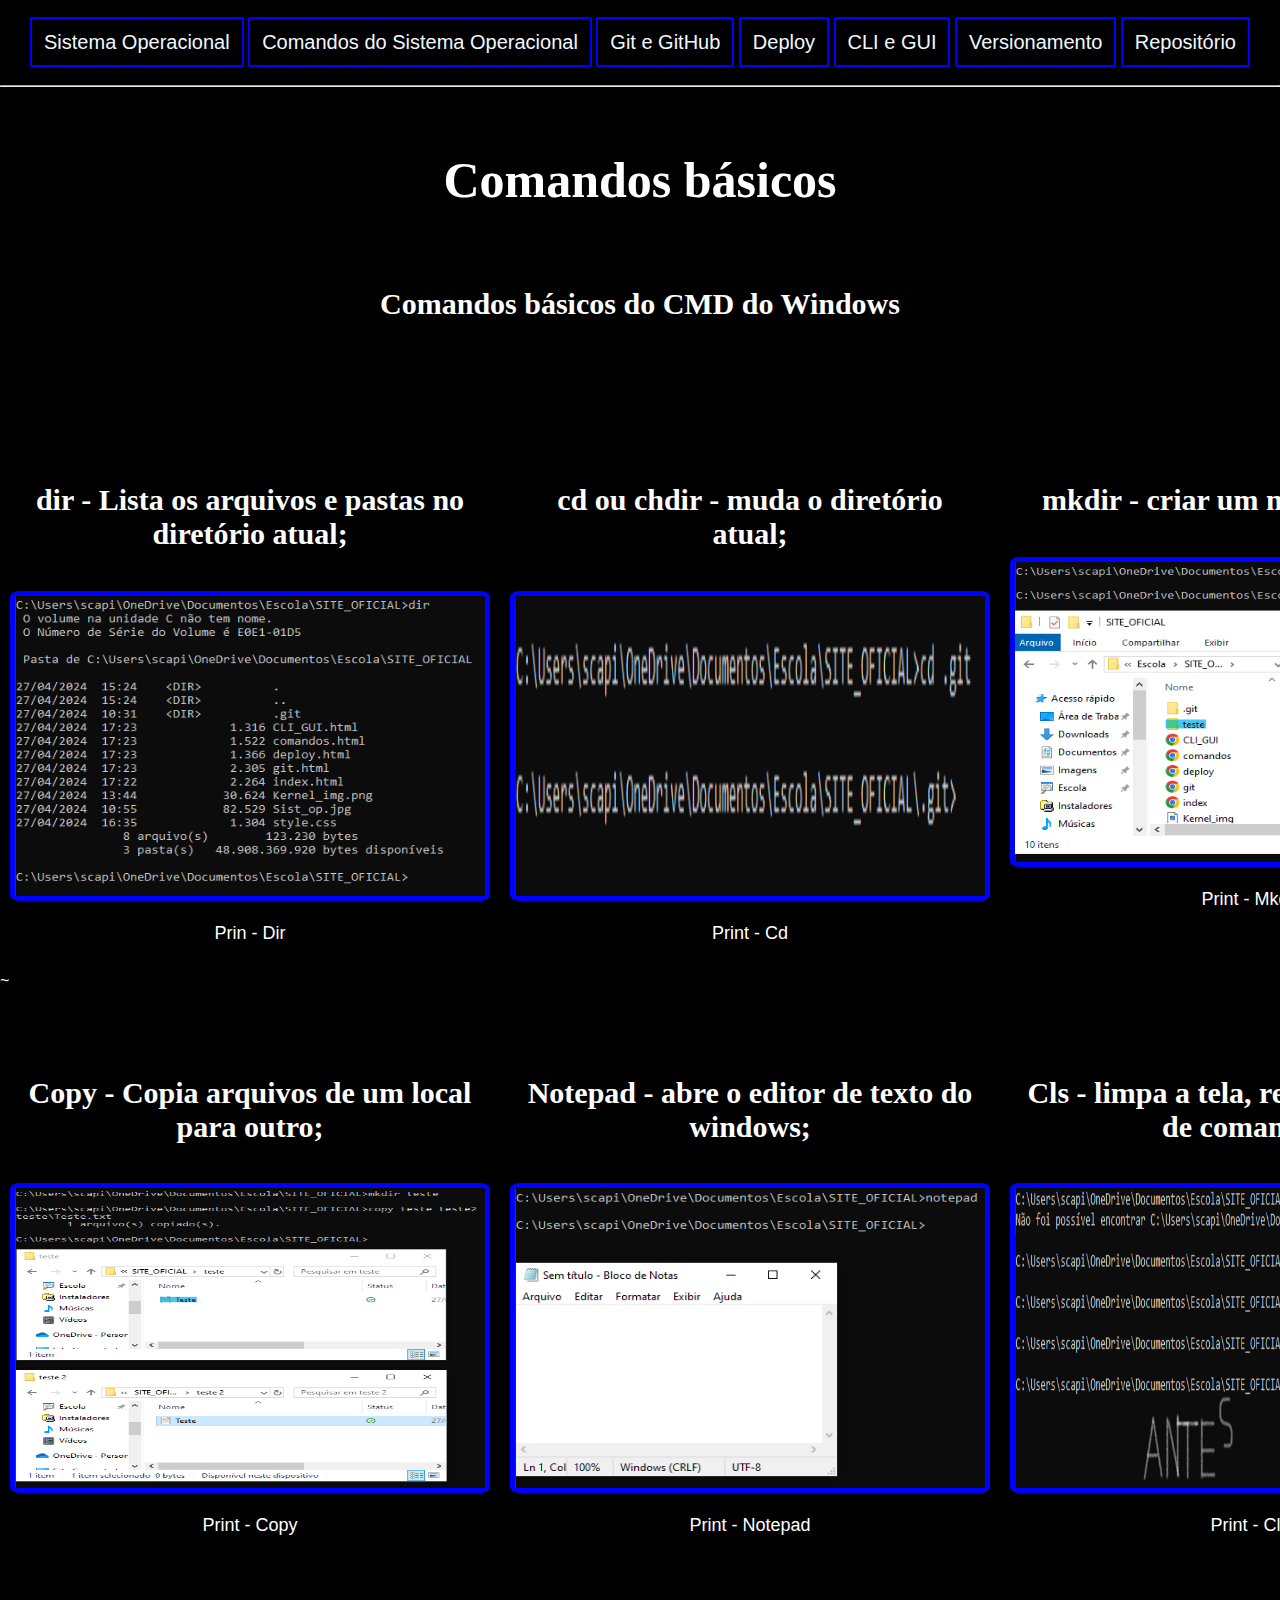
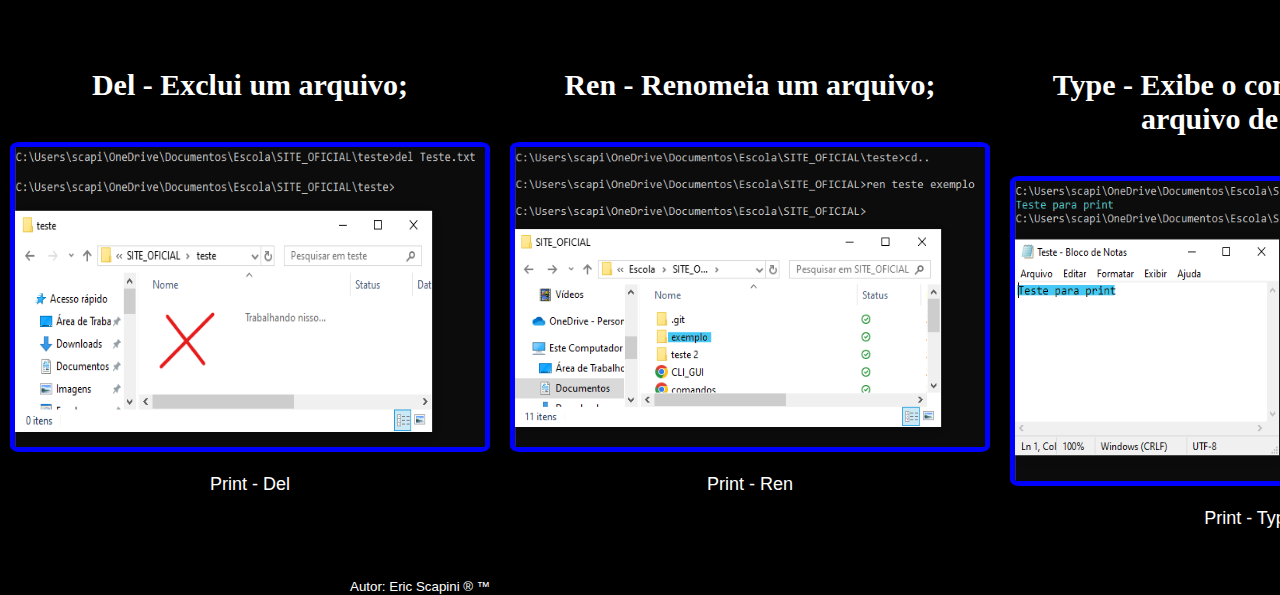
==== comandos.html @ 64bf898e "Merge branch 'main' of https://github.com/ericbolsonaro22/site-sistema" ====
<!DOCTYPE html>
<html lang="pt-BR">
<head>
    <meta charset="UTF-8">
    <meta name="viewport" content="width=device-width, initial-scale=1.0">
    <link rel="stylesheet" href="style.css">
    <title>Página Inicial</title>
</head>
<body class="bg">
    <header>
        <ul>
            <nav>
                <a href="index.html">Sistema Operacional</a>
                <a href="comandos.html">Comandos do Sistema Operacional</a>
                <a href="git.html">Git e GitHub</a>
                <a href="deploy.html">Deploy</a>
                <a href="CLI_GUI.html">CLI e GUI</a>
                <a href="versionamento.html">Versionamento</a>
                <a href="repositório.html">Repositório</a>
            </nav>
        </ul>
    </header>
    <hr>
    <main>
        <h1>Comandos básicos</h1>
        <article>
            <h2>Comandos básicos do CMD do Windows</h2>
        </article>
        <br>
        <br>
        <br>
        <br>
    <style>
        .container {
            display: flex;
            justify-content: space-between;
        }
        .column {
            flex: 1;
            margin: 10px;
            text-align: center;
        }
        .column img {
            width: 100%;
            height: auto;
        }
    </style>
    <div class="container">
        <div class="column">
            <h2>dir - Lista os arquivos e pastas no diretório atual;</h2>
            <img src="Print - Dir.png" alt="">
            <p>Prin - Dir</p>
        </div>
        <div class="column">
            <h2>cd ou chdir - muda o diretório atual;</h2>
            <img src="Print - cd.png" alt="">
            <p>Print - Cd</p>
        </div>
        <div class="column">
            <h2>mkdir - criar um novo diretório;</h2>
            <img src="Print - mkdir.png" alt="">
            <p>Print - Mkdir</p>
        </div>
    </div>~
    <br>
    <br>
    <br>
    <style>
        .container {
            display: flex;
            justify-content: space-between;
        }
        .column {
            flex: 1;
            margin: 10px;
            text-align: center;
        }
        .column img {
            width: 100%;
            height: auto;
        }
    </style>
    <div class="container">
        <div class="column">
            <h2>Copy - Copia arquivos de um local para outro;</h2>
            <img src="Print - copy.png" alt="">
            <p>Print - Copy</p>
        </div>
        <div class="column">
            <h2>Notepad - abre o editor de texto do windows;</h2>
            <img src="Print - notepad.png" alt="">
            <p>Print - Notepad</p>
        </div>
        <div class="column">
            <h2>Cls - limpa a tela, remove histórico de comandos;</h2>
            <img src="Print - cls 1.png" alt="">
            <p>Print - Cls</p>
        </div>
    </div>
    <br>
    <br>
    <br>
    <style>
        .container {
            display: flex;
            justify-content: space-between;
        }
        .column {
            flex: 1;
            margin: 10px;
            text-align: center;
        }
        .column img {
            width: 100%;
            height: auto;
            size: 300px;
            border-radius: 2%;
            border: 5px solid blue;
            height: 300px;
            width: 470px;
        }
    </style>
    <div class="container">
        <div class="column">
            <h2>Del - Exclui um arquivo;</h2>
            <img src="Print - Del.png" alt="">
            <p>Print - Del</p>
        </div>
        <div class="column">
            <h2>Ren - Renomeia um arquivo;</h2>
            <img src="Print - Ren.png" alt="">
            <p>Print - Ren</p>
        </div>
        <div class="column">
            <h2>Type - Exibe o conteúdo de um arquivo de texto;</h2>
            <img src="Print - type.png" alt="">
            <p>Print - Type</p>
        </div>
    </div>
    <footer>
        <small>Autor: Eric Scapini &reg; &trade;</small>
    </footer>
</body>
</html>
---- style.css ----
body{
    background-color: white;
    color: white;
    font-family: Verdana, sans-serif;
    height: 100%;
    margin: 0px;
}
a{
    font-size: 20px;
    text-decoration: none;
    color: aliceblue;
    padding: 12px;
    border-radius: 2%;
    border: 2px solid blue;
}
a:hover{
    color: blue;
    cursor: pointer;
    background-color: aliceblue;
    font-size: 1.5rem;
    transition: 1s;
}
h1{
    font-size: 50px;
    padding: 30px;
    text-align: center;
    font-family: 'Times New Roman', Times, serif
}
ul{
    padding: 15px;
    justify-content: center;
    display: flex
}
h2{
    text-align: center;
    font-family: 'Times New Roman', Times, serif;
    font-size: 30px;
    padding: 15px;
}
img{
    size: 300px;
    border-radius: 2%;
    border: 5px solid blue;
    height: 300px;
    width: 470px;
}
.center{
    text-align: center;
}
p{
    font-family: Arial, Helvetica, sans-serif;
    font-size: 18px;
    text-align: center;
    padding: 0px 50px;
}
.bg{
    background-color: black;
    background-repeat: no-repeat;
    background-size: cover;
    background-position: center;
    background-attachment: fixed;
}
footer{
    padding: 20px 0px 0px 350px;
}
li{
    text-align: center;
    padding: 10px;
}
.exp_sist_op{
    text-align: center;
}
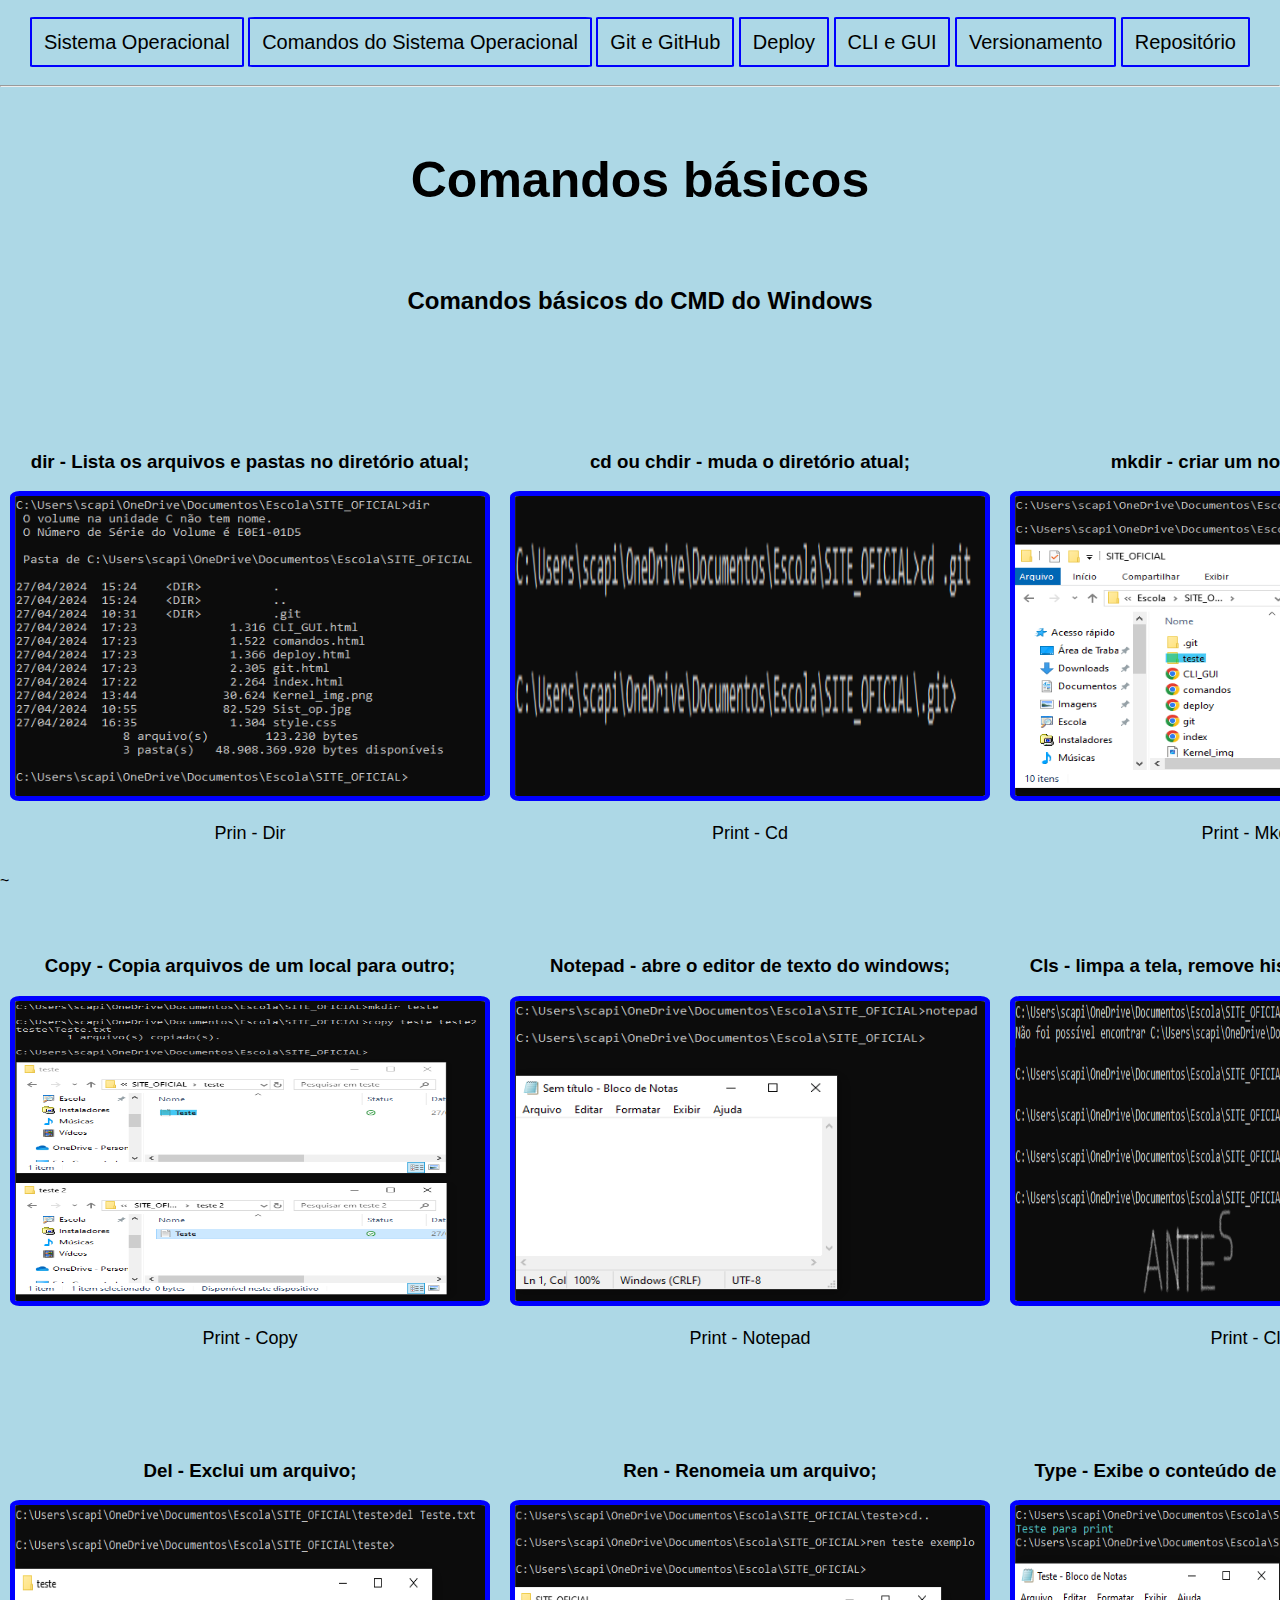
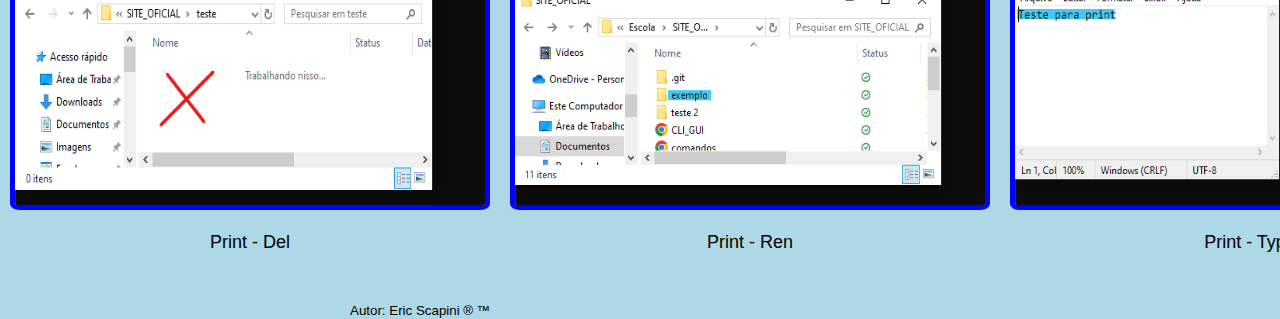
==== commit 115202b9: "Terceiro commit" ====
--- a/comandos.html
+++ b/comandos.html
@@ -47,17 +47,17 @@
     </style>
     <div class="container">
         <div class="column">
-            <h2>dir - Lista os arquivos e pastas no diretório atual;</h2>
+            <h3>dir - Lista os arquivos e pastas no diretório atual;</h3>
             <img src="Print - Dir.png" alt="">
             <p>Prin - Dir</p>
         </div>
         <div class="column">
-            <h2>cd ou chdir - muda o diretório atual;</h2>
+            <h3>cd ou chdir - muda o diretório atual;</h3>
             <img src="Print - cd.png" alt="">
             <p>Print - Cd</p>
         </div>
         <div class="column">
-            <h2>mkdir - criar um novo diretório;</h2>
+            <h3>mkdir - criar um novo diretório;</h3>
             <img src="Print - mkdir.png" alt="">
             <p>Print - Mkdir</p>
         </div>
@@ -82,17 +82,17 @@
     </style>
     <div class="container">
         <div class="column">
-            <h2>Copy - Copia arquivos de um local para outro;</h2>
+            <h3>Copy - Copia arquivos de um local para outro;</h3>
             <img src="Print - copy.png" alt="">
             <p>Print - Copy</p>
         </div>
         <div class="column">
-            <h2>Notepad - abre o editor de texto do windows;</h2>
+            <h3>Notepad - abre o editor de texto do windows;</h3>
             <img src="Print - notepad.png" alt="">
             <p>Print - Notepad</p>
         </div>
         <div class="column">
-            <h2>Cls - limpa a tela, remove histórico de comandos;</h2>
+            <h3>Cls - limpa a tela, remove histórico de comandos;</h3>
             <img src="Print - cls 1.png" alt="">
             <p>Print - Cls</p>
         </div>
@@ -122,17 +122,17 @@
     </style>
     <div class="container">
         <div class="column">
-            <h2>Del - Exclui um arquivo;</h2>
+            <h3>Del - Exclui um arquivo;</h3>
             <img src="Print - Del.png" alt="">
             <p>Print - Del</p>
         </div>
         <div class="column">
-            <h2>Ren - Renomeia um arquivo;</h2>
+            <h3>Ren - Renomeia um arquivo;</h3>
             <img src="Print - Ren.png" alt="">
             <p>Print - Ren</p>
         </div>
         <div class="column">
-            <h2>Type - Exibe o conteúdo de um arquivo de texto;</h2>
+            <h3>Type - Exibe o conteúdo de um arquivo de texto;</h3>
             <img src="Print - type.png" alt="">
             <p>Print - Type</p>
         </div>
--- a/style.css
+++ b/style.css
@@ -1,6 +1,5 @@
 body{
-    background-color: white;
-    color: white;
+    color: black;
     font-family: Verdana, sans-serif;
     height: 100%;
     margin: 0px;
@@ -8,7 +7,7 @@
 a{
     font-size: 20px;
     text-decoration: none;
-    color: aliceblue;
+    color: black;
     padding: 12px;
     border-radius: 2%;
     border: 2px solid blue;
@@ -24,7 +23,7 @@
     font-size: 50px;
     padding: 30px;
     text-align: center;
-    font-family: 'Times New Roman', Times, serif
+    font-family: 'Gill Sans', 'Gill Sans MT', Calibri, 'Trebuchet MS', sans-serif;
 }
 ul{
     padding: 15px;
@@ -33,7 +32,7 @@
 }
 h2{
     text-align: center;
-    font-family: 'Times New Roman', Times, serif;
+    font-family: 'Gill Sans', 'Gill Sans MT', Calibri, 'Trebuchet MS', sans-serif
     font-size: 30px;
     padding: 15px;
 }
@@ -54,7 +53,7 @@
     padding: 0px 50px;
 }
 .bg{
-    background-color: black;
+    background-color: lightblue;
     background-repeat: no-repeat;
     background-size: cover;
     background-position: center;
@@ -70,3 +69,15 @@
 .exp_sist_op{
     text-align: center;
 }
+.versionamento{
+    height: 700px;
+    width: 970px;
+}
+.repositorio{
+    height: 700px;
+    width: 970px;
+}
+.deploy{
+    height: 600px;
+    width: 1100px;
+}